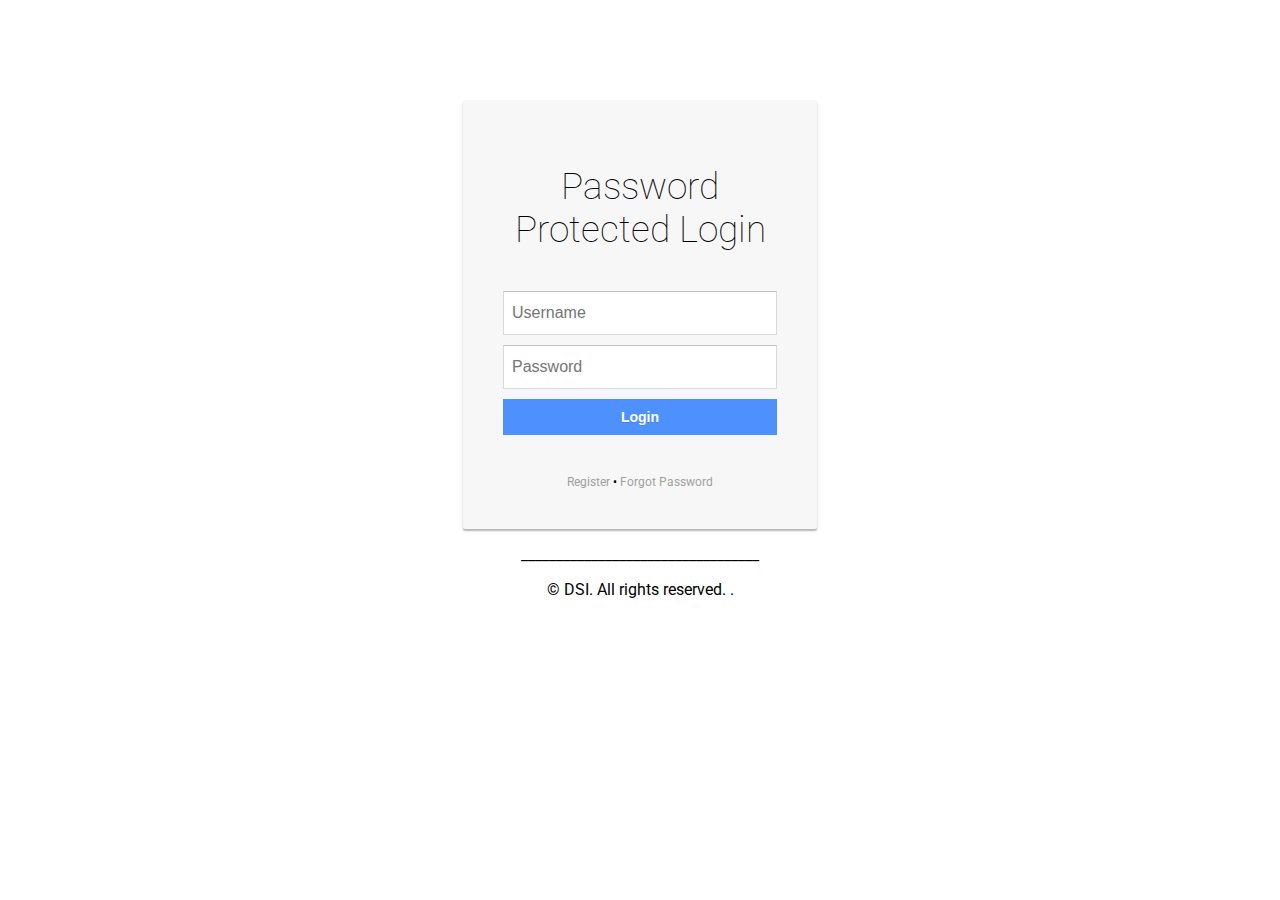
==== docs/index.html @ fda6b226 "Update index.html" ====
<!DOCTYPE html>
<html lang="en">
  <head>
    <meta charset="UTF-8">
    <title>Password Protect</title>
    <link rel="stylesheet" href="css/style.css"> 
  </head>
  <body>
    <div class="login-card">
        <h1>Password Protected Login</h1>
      <form>
        <script type="text/javascript" src="scripts/login.js"></script>
        <input type="text" name="userid" placeholder="Username">
        <input type="password" name="pswrd" placeholder="Password">
        <input type="button" onclick="check(form)" name="login" class="login login-submit" value="Login">
      </form>
      <p></p>
      <div class="login-help">
        <a href="register.html">Register</a> • <a href="forgot-password.html">Forgot Password</a>
      </div>
    </div>
  </body>
  <footer>
    <center>
      <div class="container">
        <p>__________________________________</p>
        <p>&copy; DSI. All rights reserved. <a href=mailto:support@dsi-mfg.com></a>.</p>
      </div>
    </center>
  </footer>
</html>
---- docs/css/style.css ----
@import url(http://fonts.googleapis.com/css?family=Roboto:400,100);

body {
  -webkit-background-size: cover;
  -moz-background-size: cover;
  -o-background-size: cover;
  background-size: cover;
  font-family: 'Roboto', sans-serif;
  margin-top: 100px;
}

.login-card {
  padding: 40px;
  width: 274px;
  background-color: #F7F7F7;
  margin: 0 auto 10px;
  border-radius: 2px;
  box-shadow: 0px 2px 2px rgba(0, 0, 0, 0.3);
  overflow: hidden;
}

.login-card h1 {
  margin-bottom: 40px;
  font-weight: 100;
  text-align: center;
  font-size: 2.3em;
}

.login-card p {
  margin-bottom: 40px;
  font-weight: 100;
  text-align: center;
  font-size: 1em;
}

.login-card input[type=submit] {
  width: 100%;
  display: block;
  margin-bottom: 10px;
  position: relative;
}

.login-card input[type=text], input[type=password] {
  height: 44px;
  font-size: 16px;
  width: 100%;
  margin-bottom: 10px;
  -webkit-appearance: none;
  background: #fff;
  border: 1px solid #d9d9d9;
  border-top: 1px solid #c0c0c0;
  padding: 0 8px;
  box-sizing: border-box;
  -moz-box-sizing: border-box;
}

.login-card input[type=text]:hover, input[type=password]:hover {
  border: 1px solid #b9b9b9;
  border-top: 1px solid #a0a0a0;
  -moz-box-shadow: inset 0 1px 2px rgba(0,0,0,0.1);
  -webkit-box-shadow: inset 0 1px 2px rgba(0,0,0,0.1);
  box-shadow: inset 0 1px 2px rgba(0,0,0,0.1);
}

.login {
  text-align: center;
  font-size: 14px;
  font-family: 'Arial', sans-serif;
  font-weight: 700;
  height: 36px;
  padding: 0 8px;
}

.login-submit {
  width: 100%;
  border: 0px;
  color: #fff;
  text-shadow: 0 1px rgba(0,0,0,0.1); 
  background-color: #4d90fe;
}

.login-submit:hover {
  border: 0px;
  text-shadow: 0 1px rgba(0,0,0,0.3);
  background-color: #357ae8;
}

.login-card a {
  text-decoration: none;
  color: #666;
  font-weight: 400;
  text-align: center;
  display: inline-block;
  opacity: 0.6;
  transition: opacity ease 0.5s;
}

.login-card a:hover {
  opacity: 1;
}

.login-help {
  width: 100%;
  text-align: center;
  font-size: 12px;
}
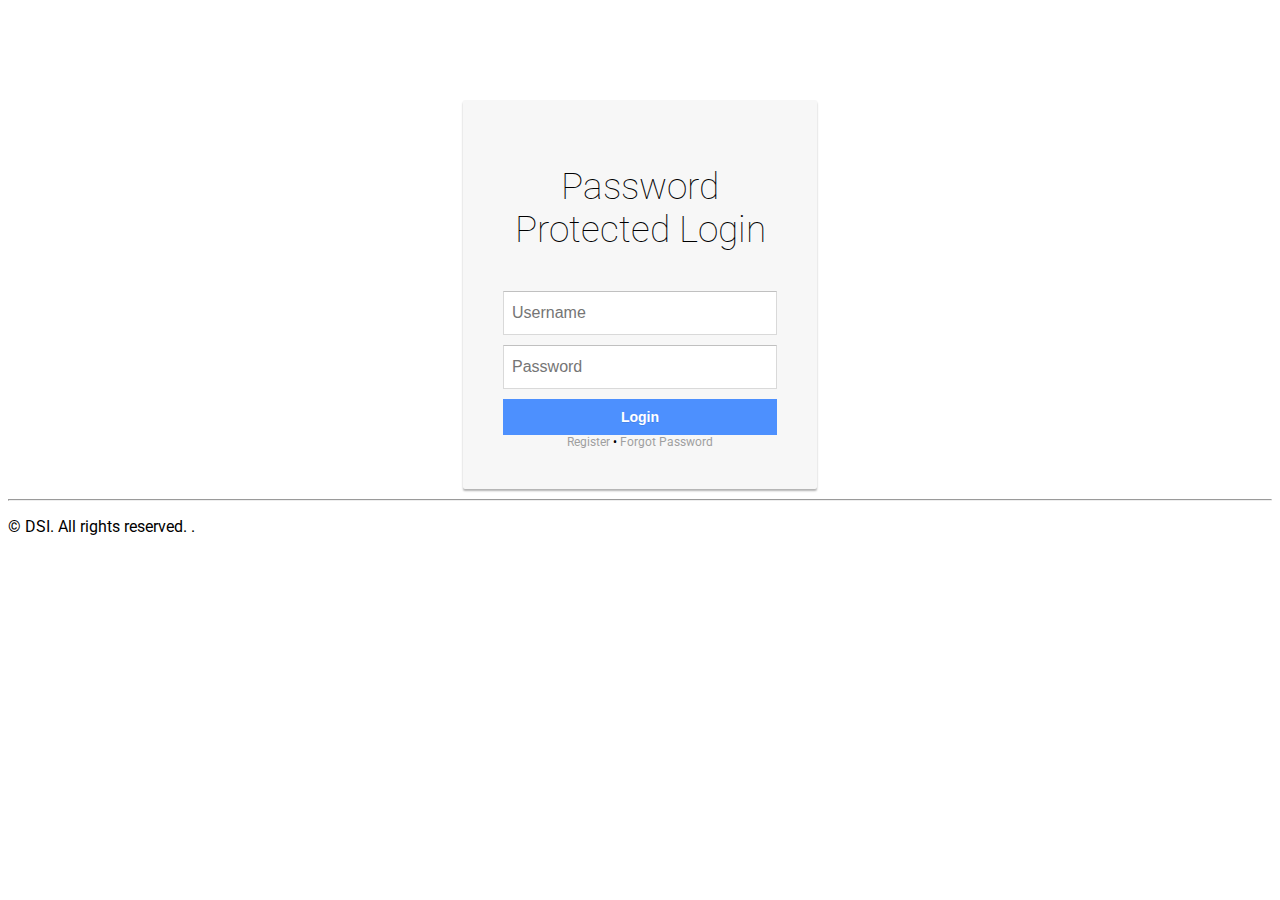
==== commit f480ceed: "Update index.html" ====
--- a/docs/index.html
+++ b/docs/index.html
@@ -1,31 +1,34 @@
 <!DOCTYPE html>
 <html lang="en">
-  <head>
+
+<head>
     <meta charset="UTF-8">
     <title>Password Protect</title>
-    <link rel="stylesheet" href="css/style.css"> 
-  </head>
-  <body>
-    <div class="login-card">
-        <h1>Password Protected Login</h1>
-      <form>
-        <script type="text/javascript" src="scripts/login.js"></script>
-        <input type="text" name="userid" placeholder="Username">
-        <input type="password" name="pswrd" placeholder="Password">
-        <input type="button" onclick="check(form)" name="login" class="login login-submit" value="Login">
-      </form>
-      <p></p>
-      <div class="login-help">
-        <a href="register.html">Register</a> • <a href="forgot-password.html">Forgot Password</a>
-      </div>
+    <link rel="stylesheet" href="css/style.css">
+</head>
+
+<body>
+    <div class="container">
+        <div class="login-card">
+            <h1>Password Protected Login</h1>
+            <form>
+                <script type="text/javascript" src="scripts/login.js"></script>
+                <input type="text" name="userid" placeholder="Username">
+                <input type="password" name="pswrd" placeholder="Password">
+                <input type="button" onclick="check(form)" name="login" class="login login-submit" value="Login">
+            </form>
+            <div class="login-help">
+                <a href="register.html">Register</a> • <a href="forgot-password.html">Forgot Password</a>
+            </div>
+        </div>
+        <footer>
+            <div class="footer-container">
+                <hr>
+                <p>&copy; DSI. All rights reserved. <a href=mailto:support@dsi-mfg.com></a>.</p>
+            </div>
+        </footer>
     </div>
-  </body>
-  <footer>
-    <center>
-      <div class="container">
-        <p>__________________________________</p>
-        <p>&copy; DSI. All rights reserved. <a href=mailto:support@dsi-mfg.com></a>.</p>
-      </div>
-    </center>
-  </footer>
+</body>
+
 </html>
+
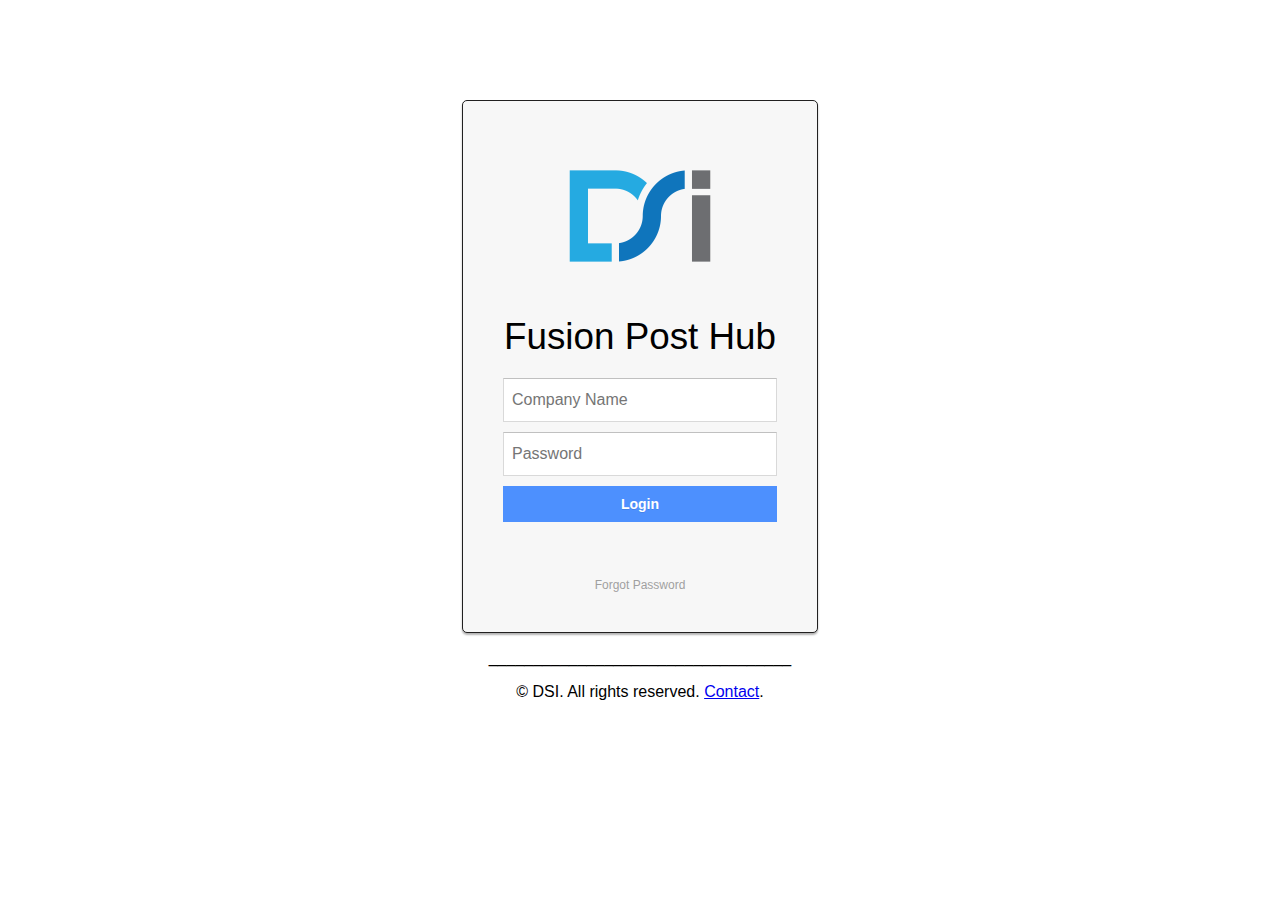
==== commit 281fd2f7: "test" ====
--- a/docs/index.html
+++ b/docs/index.html
@@ -1,34 +1,62 @@
 <!DOCTYPE html>
 <html lang="en">
+  <head>
+    <meta charset="UTF-8" />
+    <title>Password Protect</title>
+    <link rel="stylesheet" href="css/style.css" />
+  </head>
+  <body>
+    <div class="login-card">
+      <img src="DSI.png" alt="DSI Logo" />
+      <h1>Fusion Post Hub</h1>
+      <form>
+        <script type="text/javascript" src="scripts/login.js"></script>
+        <script type="text/javascript" src="scripts/fetchDownloads.js"></script>
+        <input type="text" name="userid" placeholder="Company Name" />
+        <input type="password" name="pswrd" placeholder="Password" />
+        <input
+          type="button"
+          onclick="check(form)"
+          name="login"
+          class="login login-submit"
+          value="Login"
+        />
+      </form>
+      <p></p>
+      <div class="login-help">
+        <a href="forgot-password.html">Forgot Password</a>
+      </div>
+    </div>
+    <div class="content-card">
+      <img src="DSI.png" alt="DSI Logo" />
+      <h1>Fusion Post Hub</h1>
 
-<head>
-    <meta charset="UTF-8">
-    <title>Password Protect</title>
-    <link rel="stylesheet" href="css/style.css">
-</head>
+      <div class="downloads">
+        <h2>Available Downloads</h2>
+        <div id="downloadLinks">
+          <!-- Links will be added here dynamically -->
+        </div>
+      </div>
 
-<body>
-    <div class="container">
-        <div class="login-card">
-            <h1>Password Protected Login</h1>
-            <form>
-                <script type="text/javascript" src="scripts/login.js"></script>
-                <input type="text" name="userid" placeholder="Username">
-                <input type="password" name="pswrd" placeholder="Password">
-                <input type="button" onclick="check(form)" name="login" class="login login-submit" value="Login">
-            </form>
-            <div class="login-help">
-                <a href="register.html">Register</a> • <a href="forgot-password.html">Forgot Password</a>
-            </div>
-        </div>
-        <footer>
-            <div class="footer-container">
-                <hr>
-                <p>&copy; DSI. All rights reserved. <a href=mailto:support@dsi-mfg.com></a>.</p>
-            </div>
-        </footer>
+      <div class="readme-section">
+        <h2>README</h2>
+        <!-- Embed or fetch the README content here. This is just placeholder text. -->
+        <p>
+          This is the content of the README file. Update this section with the
+          actual content or embed it dynamically.
+        </p>
+      </div>
     </div>
-</body>
-
+  </body>
+  <footer>
+    <center>
+      <div class="container">
+        <p>__________________________________</p>
+        <p>
+          &copy; DSI. All rights reserved.
+          <a href="mailto:support@dsi-mfg.com">Contact</a>.
+        </p>
+      </div>
+    </center>
+  </footer>
 </html>
-
--- a/docs/css/style.css
+++ b/docs/css/style.css
@@ -5,22 +5,28 @@
   -moz-background-size: cover;
   -o-background-size: cover;
   background-size: cover;
-  font-family: 'Roboto', sans-serif;
+  font-family: "Arial", sans-serif;
   margin-top: 100px;
 }
 
 .login-card {
+  display: block;
   padding: 40px;
   width: 274px;
-  background-color: #F7F7F7;
+  background-color: #f7f7f7;
   margin: 0 auto 10px;
-  border-radius: 2px;
+  border-radius: 5px;
   box-shadow: 0px 2px 2px rgba(0, 0, 0, 0.3);
   overflow: hidden;
+  display: flex;
+  flex-direction: column;
+  align-items: center;
+  justify-content: center;
+  border: rgb(33, 32, 32) 1px solid;
 }
 
 .login-card h1 {
-  margin-bottom: 40px;
+  margin-bottom: 20px;
   font-weight: 100;
   text-align: center;
   font-size: 2.3em;
@@ -33,14 +39,15 @@
   font-size: 1em;
 }
 
-.login-card input[type=submit] {
+.login-card input[type="submit"] {
   width: 100%;
   display: block;
   margin-bottom: 10px;
   position: relative;
 }
 
-.login-card input[type=text], input[type=password] {
+.login-card input[type="text"],
+input[type="password"] {
   height: 44px;
   font-size: 16px;
   width: 100%;
@@ -54,18 +61,19 @@
   -moz-box-sizing: border-box;
 }
 
-.login-card input[type=text]:hover, input[type=password]:hover {
+.login-card input[type="text"]:hover,
+input[type="password"]:hover {
   border: 1px solid #b9b9b9;
   border-top: 1px solid #a0a0a0;
-  -moz-box-shadow: inset 0 1px 2px rgba(0,0,0,0.1);
-  -webkit-box-shadow: inset 0 1px 2px rgba(0,0,0,0.1);
-  box-shadow: inset 0 1px 2px rgba(0,0,0,0.1);
+  -moz-box-shadow: inset 0 1px 2px rgba(0, 0, 0, 0.1);
+  -webkit-box-shadow: inset 0 1px 2px rgba(0, 0, 0, 0.1);
+  box-shadow: inset 0 1px 2px rgba(0, 0, 0, 0.1);
 }
 
 .login {
   text-align: center;
   font-size: 14px;
-  font-family: 'Arial', sans-serif;
+  font-family: "Arial", sans-serif;
   font-weight: 700;
   height: 36px;
   padding: 0 8px;
@@ -75,13 +83,13 @@
   width: 100%;
   border: 0px;
   color: #fff;
-  text-shadow: 0 1px rgba(0,0,0,0.1); 
+  text-shadow: 0 1px rgba(0, 0, 0, 0.1);
   background-color: #4d90fe;
 }
 
 .login-submit:hover {
   border: 0px;
-  text-shadow: 0 1px rgba(0,0,0,0.3);
+  text-shadow: 0 1px rgba(0, 0, 0, 0.3);
   background-color: #357ae8;
 }
 
@@ -103,4 +111,31 @@
   width: 100%;
   text-align: center;
   font-size: 12px;
-}+}
+
+.login-card img {
+  max-width: 150px;
+  margin-bottom: 0px;
+  width: 100%;
+}
+
+.content-card {
+  display: none;
+  border-radius: 5px;
+  box-shadow: 0px 2px 2px rgba(0, 0, 0, 0.3);
+  background: #f7f7f7;
+  padding: 20px;
+  width: 80%;
+  max-width: 600px;
+  margin: 0 auto;
+  text-align: center;
+  border: rgb(33, 32, 32) 1px solid;
+}
+
+.downloads {
+  margin-bottom: 20px;
+}
+
+.readme-section p {
+  text-align: left;
+}
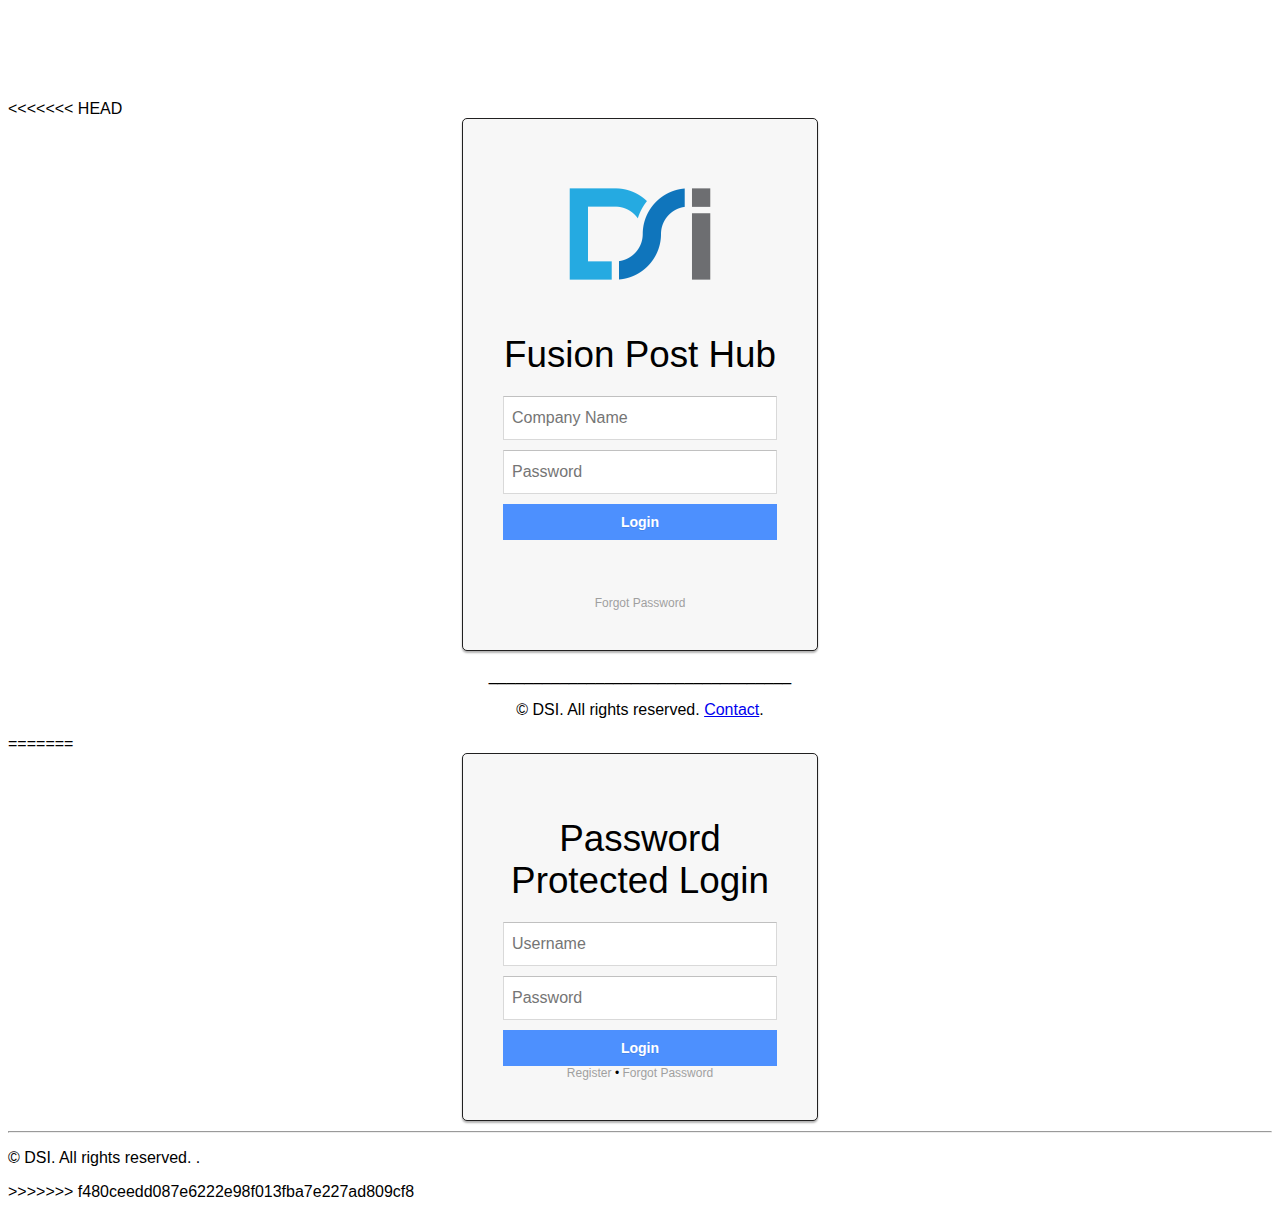
==== commit 69699430: "Merge branch 'main' of https://github.com/DSI-MFG/Test-Post" ====
--- a/docs/index.html
+++ b/docs/index.html
@@ -1,5 +1,6 @@
 <!DOCTYPE html>
 <html lang="en">
+<<<<<<< HEAD
   <head>
     <meta charset="UTF-8" />
     <title>Password Protect</title>
@@ -60,3 +61,37 @@
     </center>
   </footer>
 </html>
+=======
+
+<head>
+    <meta charset="UTF-8">
+    <title>Password Protect</title>
+    <link rel="stylesheet" href="css/style.css">
+</head>
+
+<body>
+    <div class="container">
+        <div class="login-card">
+            <h1>Password Protected Login</h1>
+            <form>
+                <script type="text/javascript" src="scripts/login.js"></script>
+                <input type="text" name="userid" placeholder="Username">
+                <input type="password" name="pswrd" placeholder="Password">
+                <input type="button" onclick="check(form)" name="login" class="login login-submit" value="Login">
+            </form>
+            <div class="login-help">
+                <a href="register.html">Register</a> • <a href="forgot-password.html">Forgot Password</a>
+            </div>
+        </div>
+        <footer>
+            <div class="footer-container">
+                <hr>
+                <p>&copy; DSI. All rights reserved. <a href=mailto:support@dsi-mfg.com></a>.</p>
+            </div>
+        </footer>
+    </div>
+</body>
+
+</html>
+
+>>>>>>> f480ceedd087e6222e98f013fba7e227ad809cf8
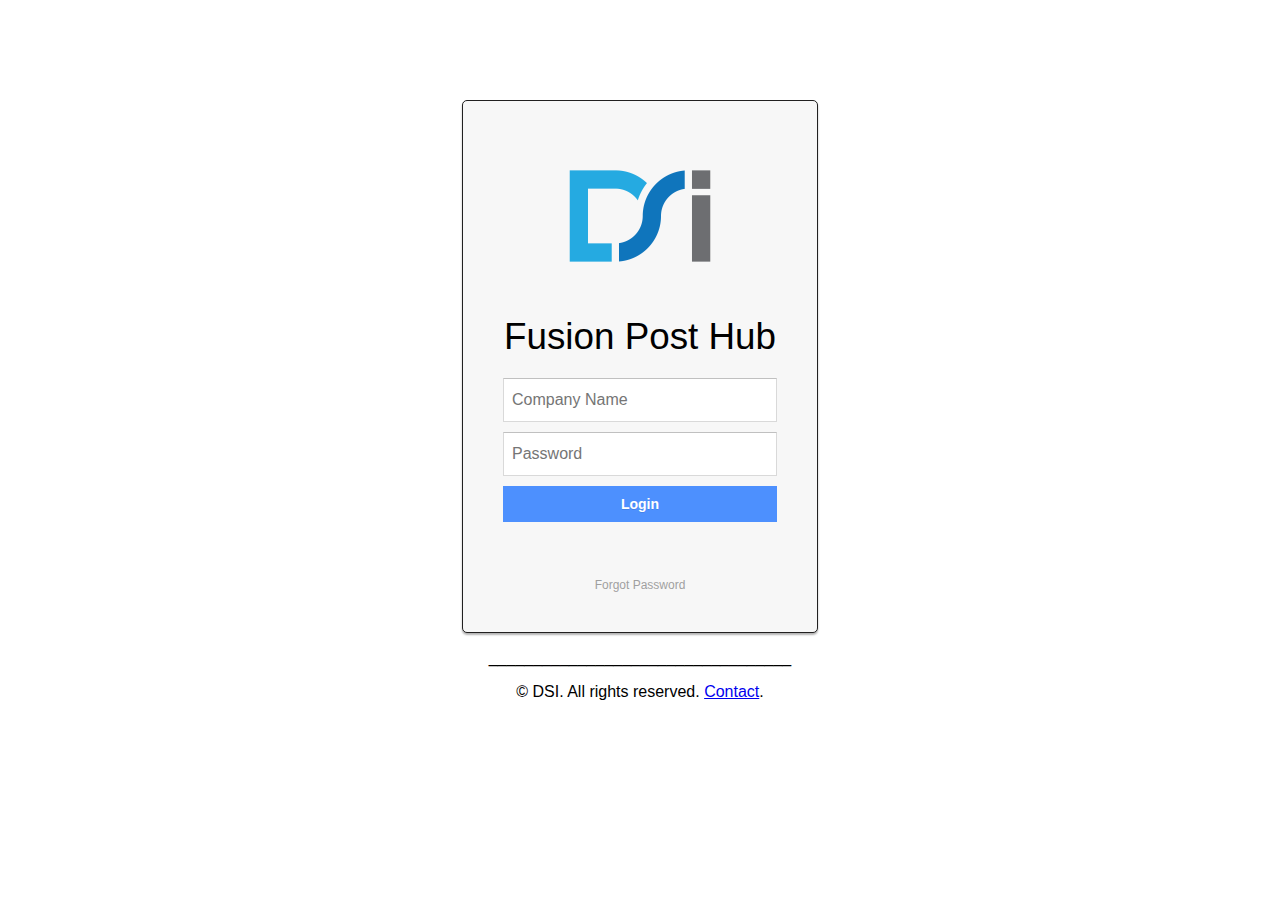
==== commit b27f2ead: "test" ====
--- a/docs/index.html
+++ b/docs/index.html
@@ -1,6 +1,5 @@
 <!DOCTYPE html>
 <html lang="en">
-<<<<<<< HEAD
   <head>
     <meta charset="UTF-8" />
     <title>Password Protect</title>
@@ -61,37 +60,3 @@
     </center>
   </footer>
 </html>
-=======
-
-<head>
-    <meta charset="UTF-8">
-    <title>Password Protect</title>
-    <link rel="stylesheet" href="css/style.css">
-</head>
-
-<body>
-    <div class="container">
-        <div class="login-card">
-            <h1>Password Protected Login</h1>
-            <form>
-                <script type="text/javascript" src="scripts/login.js"></script>
-                <input type="text" name="userid" placeholder="Username">
-                <input type="password" name="pswrd" placeholder="Password">
-                <input type="button" onclick="check(form)" name="login" class="login login-submit" value="Login">
-            </form>
-            <div class="login-help">
-                <a href="register.html">Register</a> • <a href="forgot-password.html">Forgot Password</a>
-            </div>
-        </div>
-        <footer>
-            <div class="footer-container">
-                <hr>
-                <p>&copy; DSI. All rights reserved. <a href=mailto:support@dsi-mfg.com></a>.</p>
-            </div>
-        </footer>
-    </div>
-</body>
-
-</html>
-
->>>>>>> f480ceedd087e6222e98f013fba7e227ad809cf8
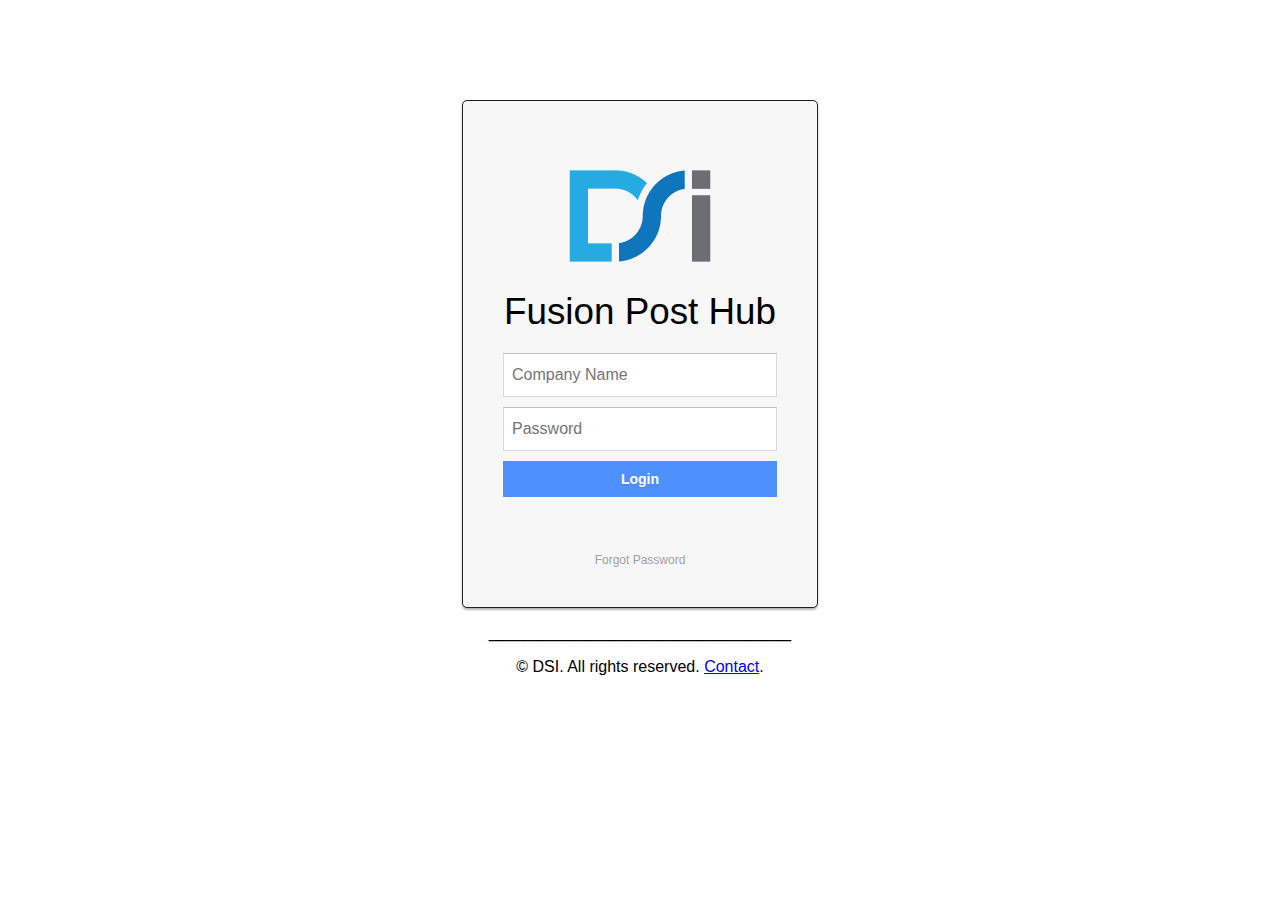
==== commit afd48cb3: "test" ====
--- a/docs/index.html
+++ b/docs/index.html
@@ -10,8 +10,10 @@
       <img src="DSI.png" alt="DSI Logo" />
       <h1>Fusion Post Hub</h1>
       <form>
+        <script type="text/javascript" src="scripts/config.js"></script>
         <script type="text/javascript" src="scripts/login.js"></script>
         <script type="text/javascript" src="scripts/fetchDownloads.js"></script>
+        <script type="text/javascript" src="scripts/fetchReadme.js"></script>
         <input type="text" name="userid" placeholder="Company Name" />
         <input type="password" name="pswrd" placeholder="Password" />
         <input
@@ -29,8 +31,6 @@
     </div>
     <div class="content-card">
       <img src="DSI.png" alt="DSI Logo" />
-      <h1>Fusion Post Hub</h1>
-
       <div class="downloads">
         <h2>Available Downloads</h2>
         <div id="downloadLinks">
@@ -40,11 +40,7 @@
 
       <div class="readme-section">
         <h2>README</h2>
-        <!-- Embed or fetch the README content here. This is just placeholder text. -->
-        <p>
-          This is the content of the README file. Update this section with the
-          actual content or embed it dynamically.
-        </p>
+        <!-- The README content will be appended here -->
       </div>
     </div>
   </body>
--- a/docs/css/style.css
+++ b/docs/css/style.css
@@ -26,6 +26,7 @@
 }
 
 .login-card h1 {
+  margin-top: 0%;
   margin-bottom: 20px;
   font-weight: 100;
   text-align: center;
